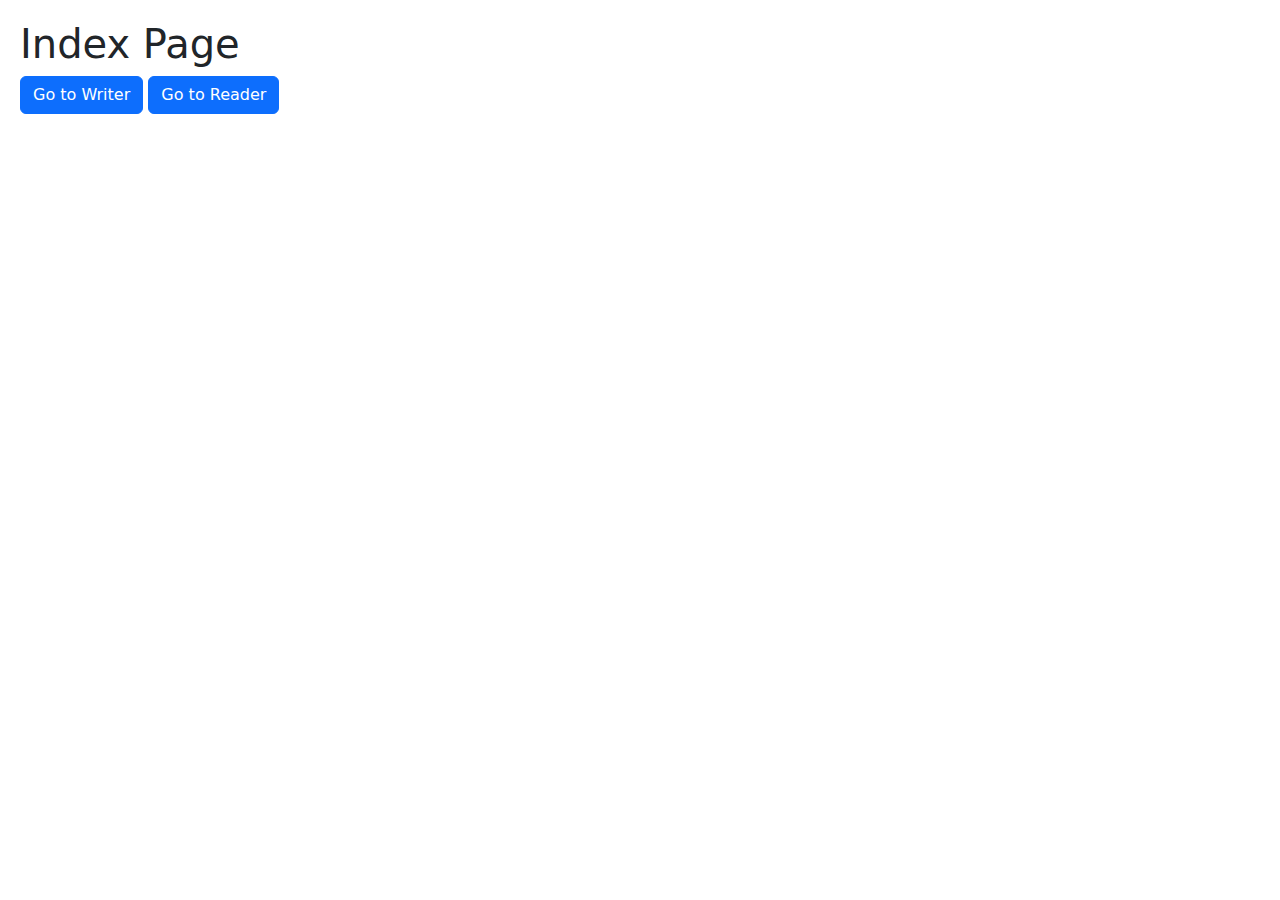
==== index.html @ d4773daf "first commit" ====
<!DOCTYPE html>
<html>
    <title>Index Page</title>
    <head>
        <meta charset="UTF-8">
        <meta name="viewport" content="width=device-width, initial-scale=1.0">
        <link rel="stylesheet" type="text/css" href="css/style.css">
        
        <script src="lang/messages/en/user.js"></script>
        <link href="https://cdn.jsdelivr.net/npm/bootstrap@5.3.3/dist/css/bootstrap.min.css" rel="stylesheet" integrity="sha384-QWTKZyjpPEjISv5WaRU9OFeRpok6YctnYmDr5pNlyT2bRjXh0JMhjY6hW+ALEwIH" crossorigin="anonymous">
    </head>
    <body data-page ="indexPage">
        <div class="index">
            <h1>Index Page</h1>
            <a href="writer.html" class="btn btn-primary">Go to Writer</a>
            <a href="reader.html" class="btn btn-primary">Go to Reader</a>
        </div>
        <script src="js/script.js"></script>
    </body>
</html>
---- css/style.css ----
.index{
    margin: 20px;
}

.writer{
    margin: 20px;
}

#lastSaved {
    position: absolute;
    top: 10px;
    right: 10px;
    font-size: 14px;
}
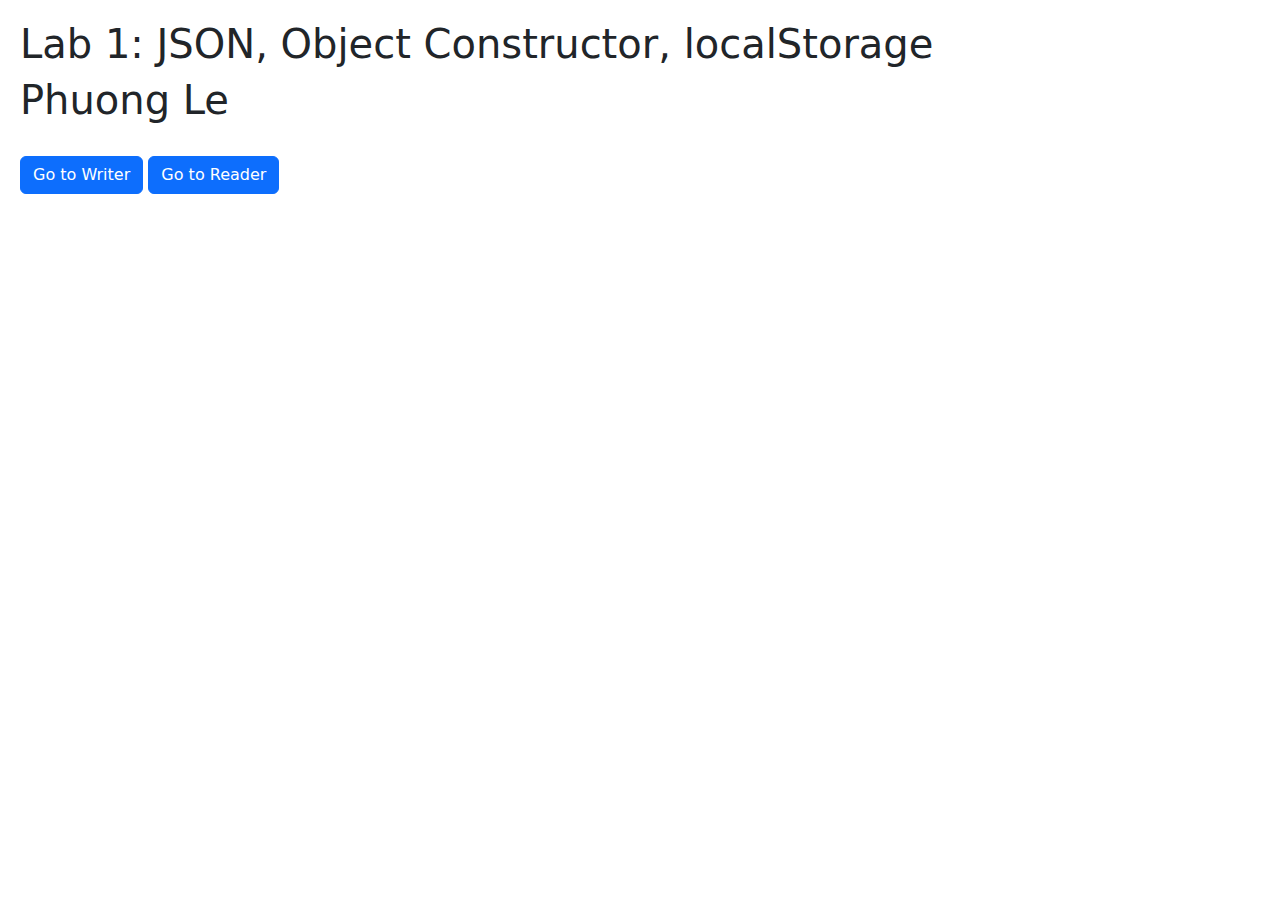
==== commit 8d132f38: "third update" ====
--- a/index.html
+++ b/index.html
@@ -1,6 +1,6 @@
 <!DOCTYPE html>
 <html>
-    <title>Index Page</title>
+    <title>Lab 1: JSON, Object Constructor, localStorage</title>
     <head>
         <meta charset="UTF-8">
         <meta name="viewport" content="width=device-width, initial-scale=1.0">
@@ -11,7 +11,9 @@
     </head>
     <body data-page ="indexPage">
         <div class="index">
-            <h1>Index Page</h1>
+            <h1>Lab 1: JSON, Object Constructor, localStorage</h1>
+            <h1>Phuong Le</h1>
+            <br>
             <a href="writer.html" class="btn btn-primary">Go to Writer</a>
             <a href="reader.html" class="btn btn-primary">Go to Reader</a>
         </div>
--- a/css/style.css
+++ b/css/style.css
@@ -2,14 +2,17 @@
     margin: 20px;
 }
 
-.writer{
+.writer, .reader{
     margin: 20px;
 }
 
-#lastSaved {
+#lastSaved, #lastUpdated{
     position: absolute;
     top: 10px;
     right: 10px;
     font-size: 14px;
 }
 
+.indexPageBtn{
+    margin-top:16px;
+}
